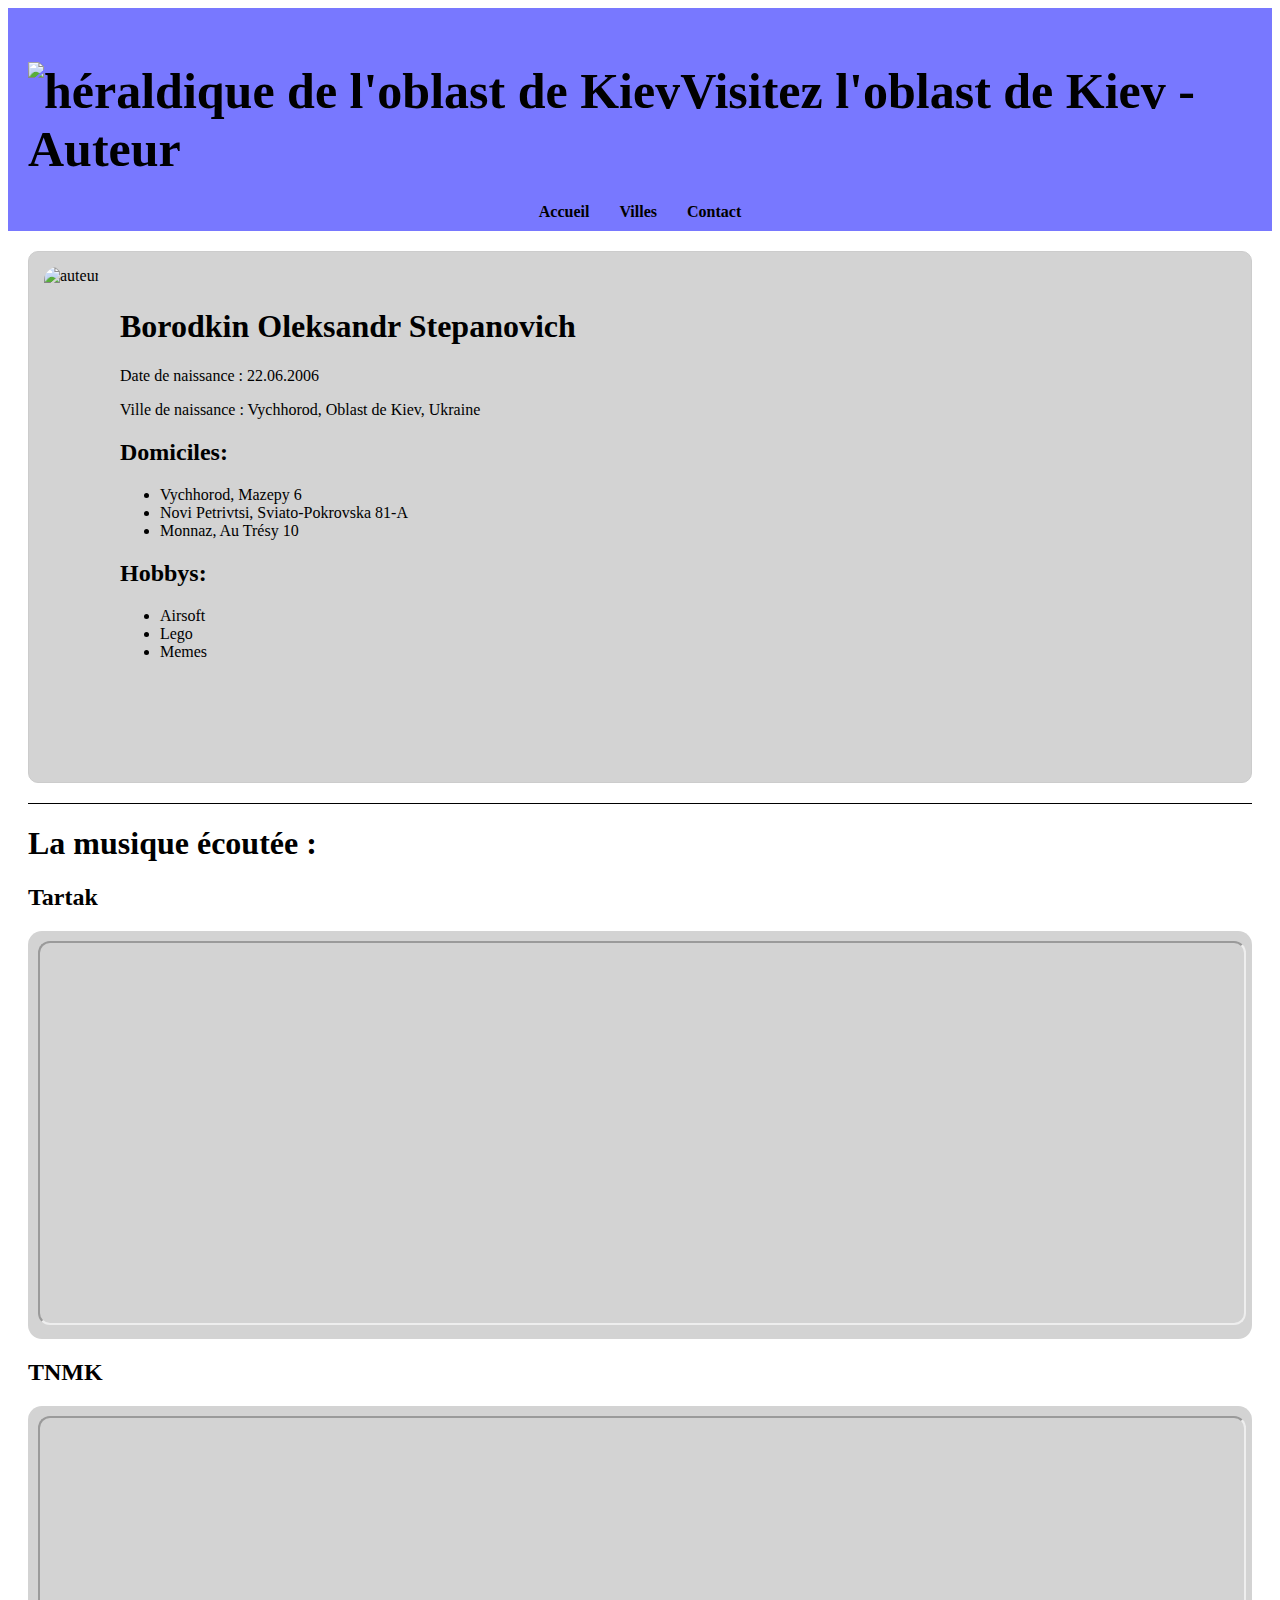
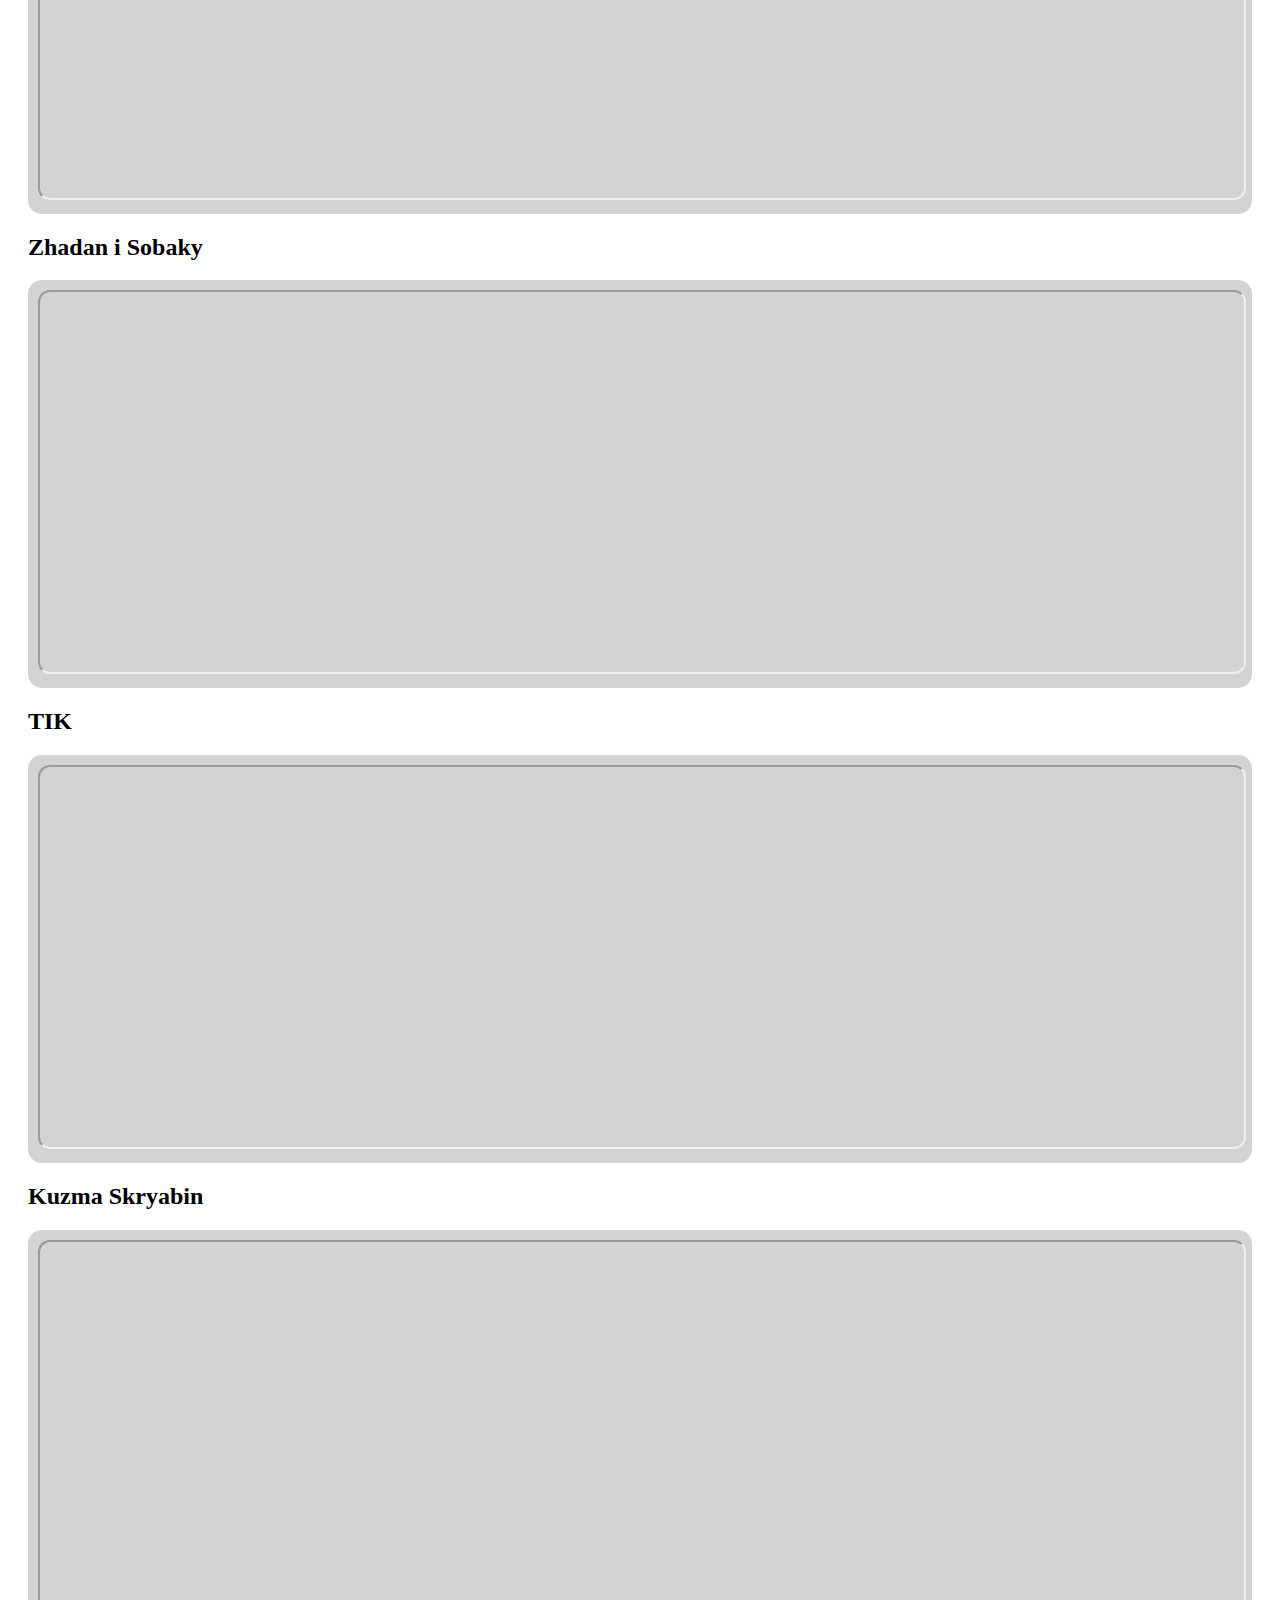
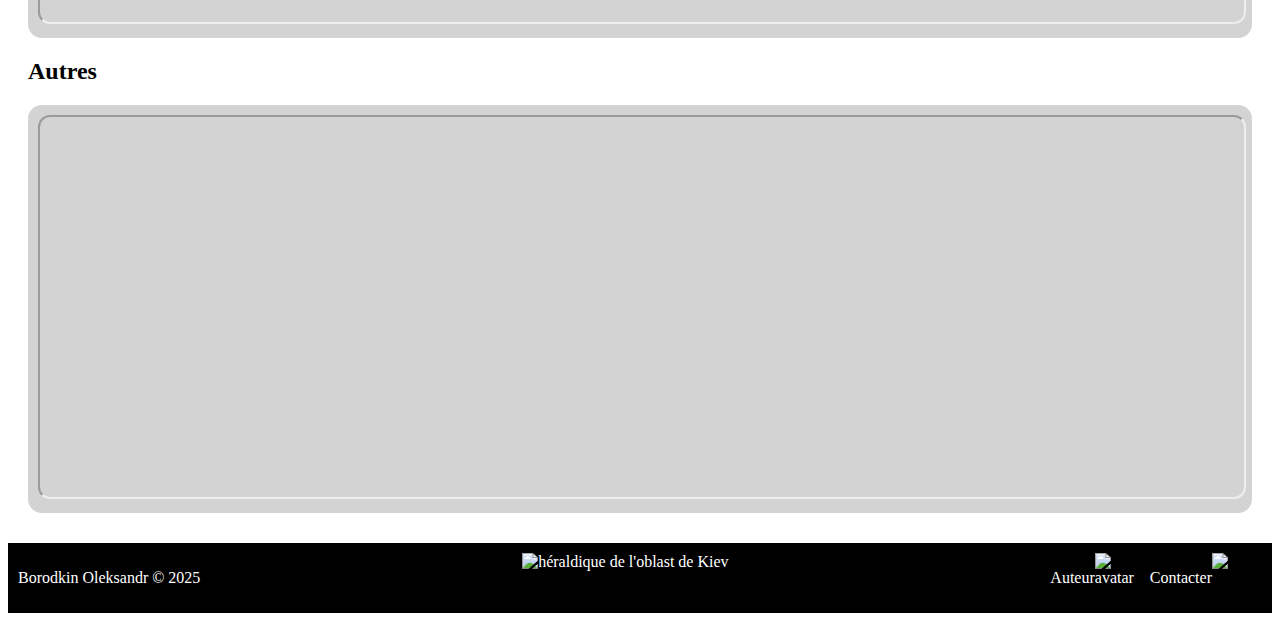
==== auteur.html @ a7bd1284 "Add of HTML and CSS" ====
<!DOCTYPE html>
<html lang="fr">
  <head>
    <meta charset="UTF-8" />
    <meta name="viewport" content="width=device-width, initial-scale=1.0" />
    <title>Auteur</title>
    <link rel="stylesheet" href="styles.css" />
  </head>
  <body>
    <header>
      <div class="logo">
        <a href="index.html">
          <span><h1><img src="./images/Kyiv-oblast.png" alt="héraldique de l'oblast de Kiev"/>Visitez l'oblast de Kiev - Auteur</h1></span>

        </a>
      </div>
      <nav>
        <ul>
          <li><a href="index.html">Accueil</a></li>
          <li><a href="villes.html">Villes</a></li>
          <li><a href="contact.html">Contact</a></li>
        </ul>
      </nav>
    </header>
    <main>
        <section>
          <div class="auteur">
            <img src="./images/Auteur.png" alt="auteur">
            <div class="auteur-description">
          <h1><strong>Borodkin Oleksandr Stepanovich</strong></h1>
          <p>Date de naissance : 22.06.2006</p>
          <p>Ville de naissance : Vychhorod, Oblast de Kiev, Ukraine</p>
          <h2><strong>Domiciles:</strong></h2>
          <ul>
            <li>Vychhorod, Mazepy 6</li>
            <li>Novi Petrivtsi, Sviato-Pokrovska 81-A</li>
            <li>Monnaz, Au Trésy 10</li>
          </ul>
          <h2><strong>Hobbys:</strong></h2>
          <ul>
            <li>Airsoft</li>
            <li>Lego</li>
            <li>Memes</li>
          </ul>
        </div>
        </div>
        </section>
        <div class="section-divider"></div>
        <h1>La musique écoutée : </h1>
  <section>
    <h2>Tartak</h2>
    <div class="music-box">
      <iframe src="https://open.spotify.com/embed/playlist/1iw1HyH2xFmhNH7q06sF7e?si=OAJZWcKETVqF95rywjo7HA&pi=RnSoDidFTaurk" allowfullscreen=""
      allow="autoplay; clipboard-write; encrypted-media; fullscreen; picture-in-picture"
      loading="lazy"></iframe>   
  </div>
  <h2>TNMK</h2>
  <div class="music-box">
    <iframe src="https://open.spotify.com/embed/playlist/1I43LtYVBsZuIm340xg3fn?si=rrlr51m9RkGbkNpwDYPOBQ&pi=dHXZj0zATAakb" allowfullscreen=""
    allow="autoplay; clipboard-write; encrypted-media; fullscreen; picture-in-picture"
    loading="lazy"></iframe>
  </div>
  <h2>Zhadan i Sobaky</h2>
  <div class="music-box">
    <iframe src="https://open.spotify.com/embed/playlist/370yEr8aXEotCQ7xtfIixH?si=FuPCVh08ShCrayD5aSSZCQ&pi=tXn0s-WWTsuxM" allowfullscreen=""
    allow="autoplay; clipboard-write; encrypted-media; fullscreen; picture-in-picture"
    loading="lazy"></iframe>
  </div>
  <h2>TIK</h2>
  <div class="music-box">
    <iframe src="https://open.spotify.com/embed/playlist/5s9EBla5tc98MuMqYEcAup" allowfullscreen=""
    allow="autoplay; clipboard-write; encrypted-media; fullscreen; picture-in-picture"
    loading="lazy"></iframe>
  </div>
  <h2>Kuzma Skryabin</h2>
  <div class="music-box">
    <iframe src="https://open.spotify.com/embed/playlist/1ne1X7Wl1Vn8obbPbvc6Le" allowfullscreen=""
    allow="autoplay; clipboard-write; encrypted-media; fullscreen; picture-in-picture"
    loading="lazy"></iframe>
  </div>
  <h2>Autres</h2>
  <div class="music-box">
    <iframe src=" https://open.spotify.com/embed/playlist/2WXcNdrmBvf1Pv5F5rHpmB" allowfullscreen=""
    allow="autoplay; clipboard-write; encrypted-media; fullscreen; picture-in-picture"
    loading="lazy"></iframe>
  </div>
  </section>
    </main>
    <footer>
      <div class="footer-left">
          <p>Borodkin Oleksandr &copy 2025</p>
      </div>
      <div class="footer-center">
          <img src="./images/Kyiv-oblast.png" alt="héraldique de l'oblast de Kiev"/>
      </div>
      <div class="footer-right">
          <a href="auteur.html">
              <p>Auteur</p>
              <img src="./images/avatar.png" alt="avatar">
          </a>
          <a href="contact.html">
              <p>Contacter</p>
              <img src="./images/telegram.png">
          </a>
      </div>
  </footer>
  </body>
</html>
---- styles.css ----
@font-face {
    font-family: 'e-ukraine';
    src: url('./fonts/e-UkraineHead-Bold.otf') format('opentype');
    font-weight: normal;
    font-style: normal;
}
html{
    font-family: 'e-ukraine';
    margin: 0;
}
header {
    background: #7878FF;
    padding: 20px;
    display: flex;
    justify-content: space-between;
    align-items: center;
    color: black;
  
    position: sticky;
  top: 0;
}

.logo {
    display: flex;
    flex-direction: row;
    gap: 5px
}
.logo img{
    width: 40px;
   justify-content: center;
 
}

.logo a {
    font-size: 25px;
    text-decoration: none;
    color: black;
    display: flex;
    flex-direction: row;
}

nav {
    position: absolute;
    bottom: 10px;
    left: 0;
    width: 100%;
}

nav ul {
    list-style: none;
    padding: 0;
    margin: 0;
    display: flex;
    justify-content: center;
}

nav ul li {
    margin: 0 15px;
}

nav ul li a {
    text-decoration: none;
    color: black;
    font-weight: bold;
}
footer
{
background-color: black;
color: white;
display: flex;
flex-direction: row;
justify-content: space-between;
padding: 10px;
}
footer a
{
color: white;
text-decoration: none;
display: flex;
flex-direction: row;
}
footer a img{
    width: 50px;
    height: auto;
}
footer img{
    width: 50px;
    height: auto;
}
.footer-right {
    display: flex;
  flex-direction: row;
    gap: 5px;
}
.section-divider {
    border-top: 1px solid black;
    margin: 20px 0;
}
.r-d {
    display: flex;
    justify-content: space-between;
    align-items: center;
    margin: 5px;
  }
  
  .r-d h1, h2, p {
    flex: 1;
    text-align: left;
  }
  
  .r-d img {
    width: 50%; 
    height: auto;
    border-radius: 14px;
  }
.faitdesc {
    display: flex;
    justify-content: space-between;
    align-items: center;
    margin: 5px
}
.faitdesc img{
    width: 400px; 
    margin-right: 10px;
    border-radius: 14px;
}
.description{
    display: flex;
    flex-direction: column;
}
  .ville {
    width: 80%;
    margin: auto;
    display: grid;
    grid-template-columns: 1fr 1fr;
    gap: 20px;
    background: white;
    padding: 20px;
    border-radius: 10px;
    box-shadow: 0 0 10px rgba(0, 0, 0, 0.1);
}
.box {
    border: 1px solid #ccc;
    padding: 15px;
    border-radius: 10px;
    background-color: lightgray;
}
.box img{
    height: 300px;
    width: auto;
    align-self: flex-end;
    border-radius: 14px;
}
.heraldique {
    display: flex;
    justify-content: space-around;
    text-align: center;
}
.heraldique img {
    width: 80px;
    height: 80px;
}
.gallerie {
    display: grid;
    grid-template-columns: repeat(3, 1fr);
    gap: 10px;
    margin-top: 10px;
}
.gallerie img {
    width: 300px;
   
    border-radius: 5px;
    height: 200px;
}
svg { width: 80%; 
    height: auto; 
    cursor: pointer; 
}
.town
 { fill: #4CAF50; r: 10;
     cursor: pointer;
 }
.special
 { fill: #FF0000; 
    r: 12; 
    cursor: pointer; 
}
.village{
    fill: blue; 
    r: 8; 
    cursor: pointer; 
}
.town:hover, .special:hover, .village:hover 
{ fill: #FFC107;
 }
 #videoPlayer {
    align-self: center;
     width: 100%;
     height: auto; }
     .formulaire {
        width: 60%;
        margin: auto;
        text-align: left;
    }
    
    .formulaire h2 {
        font-size: 24px;
        font-weight: bold;
    }
    
    .formulaire label {
        display: block;
        margin-top: 15px;
        font-size: 18px;
    }
    
    .input-group {
        display: flex;
        gap: 10px;
        margin-top: 5px;
    }
    
    .input-group input {
        flex: 1;
        padding: 10px;
        border: none;
        background: #f5f5f5;
        font-size: 16px;
    }
    
    textarea {
        width: 100%;
        height: 150px;
        margin-top: 10px;
        padding: 10px;
        border: none;
        background: #f5f5f5;
        font-size: 16px;
    }
    
    button {
        display: block;
        margin: 20px auto;
        padding: 10px 20px;
        font-size: 18px;
        background: black;
        color: white;
        border: none;
        cursor: pointer;
        border-radius: 20px;
        font-family: "e-ukraine";
    }
    .form-image {
        display: block;
        width: auto;
        height: 400px;
        margin: 0 auto 20px auto;
        padding-top: 20px;
    }
 .faitbar{
    background-color: #e8edfe;
    width: 100%;
    padding: 2px;
    text-align: center;
}  
.Slides{
    display:none;
}
main{
    padding: 20px;
}
main .auteur{
    border: 1px solid #ccc;
    padding: 15px;
    border-radius: 10px;
    background-color: lightgray;
    display: flex;


}
.auteur img{
    align-self: flex-start;
    height: 500px;
    width: auto;
    border-radius: 14px;
}
.auteur-description{
    display: block;
    align-items: center;
    padding: 20px;
}
.music-box{
justify-content: space-between;
padding: 10px;
border-radius: 14px;
background-color: lightgray;
margin-top: 10px;
margin-bottom: 10px;
}
.music-box iframe {
    height: 380px;
    width: 100%;
    border-radius: 12px;
}
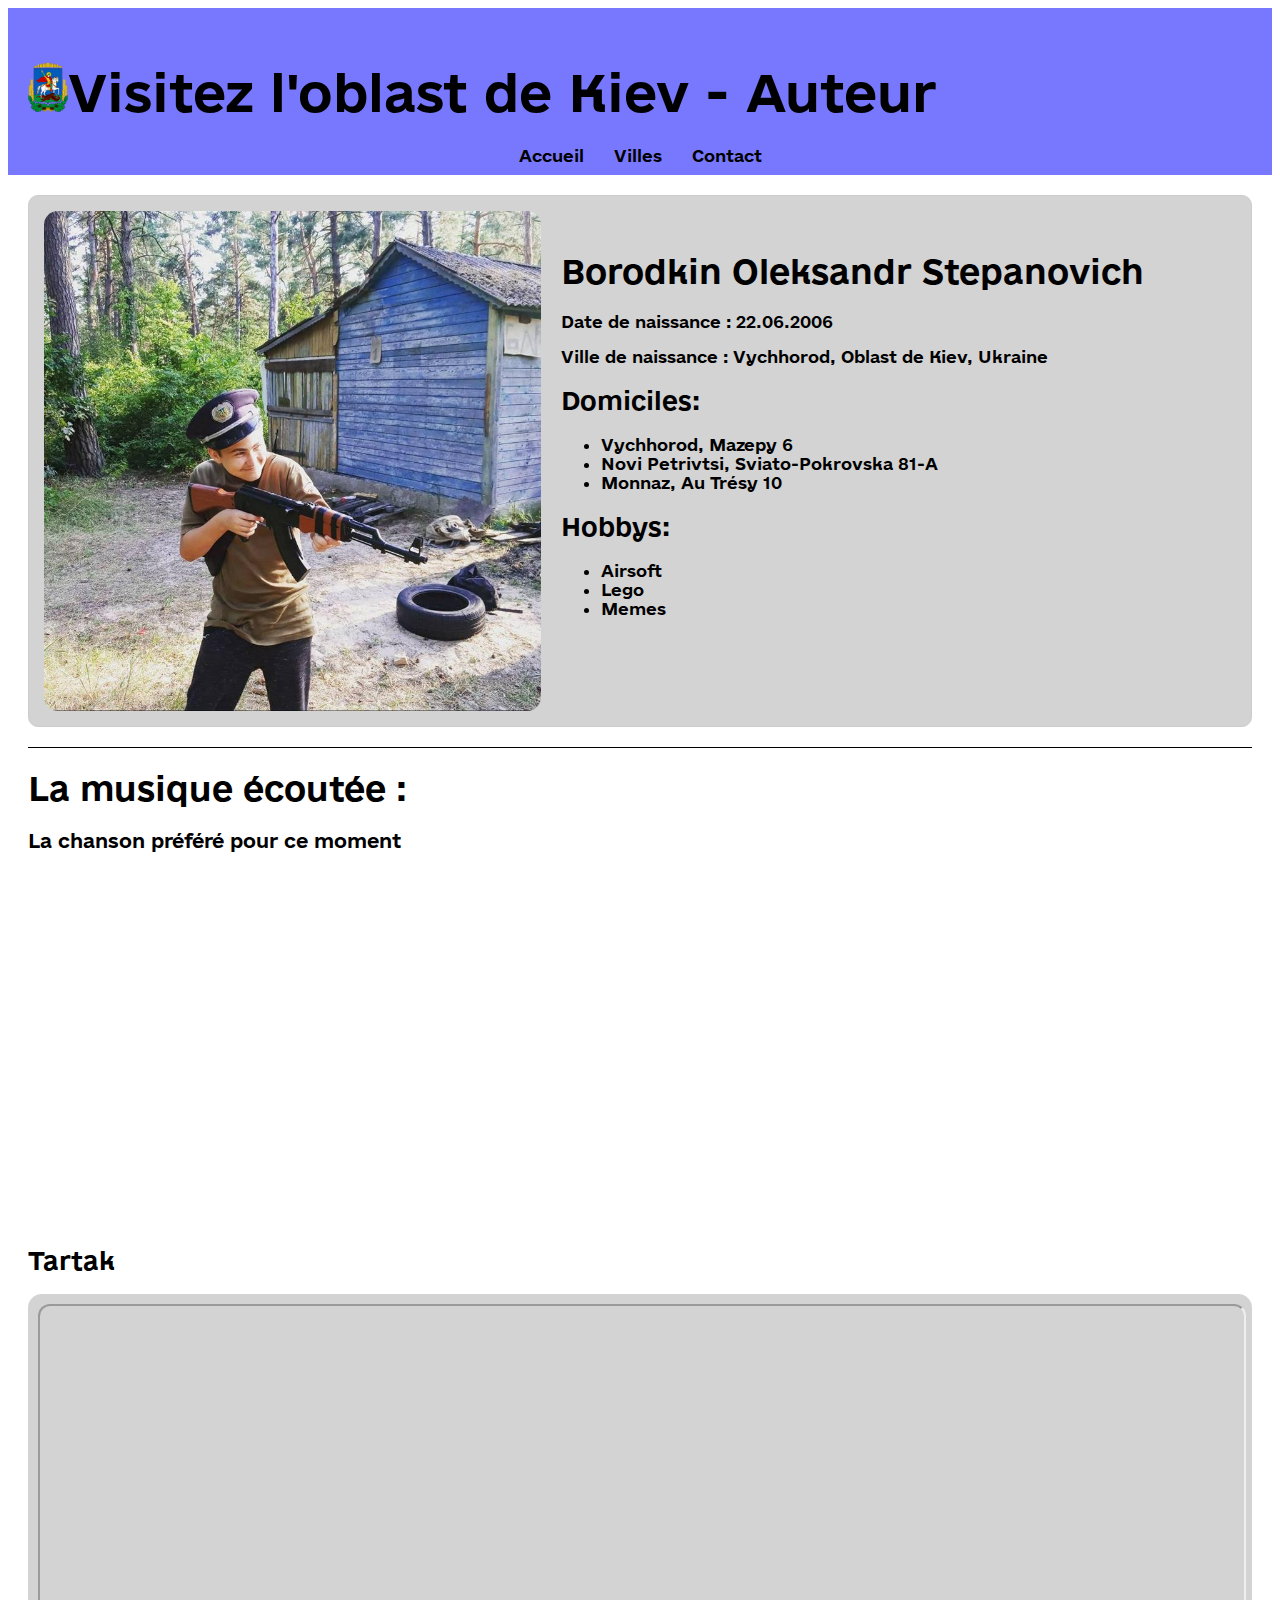
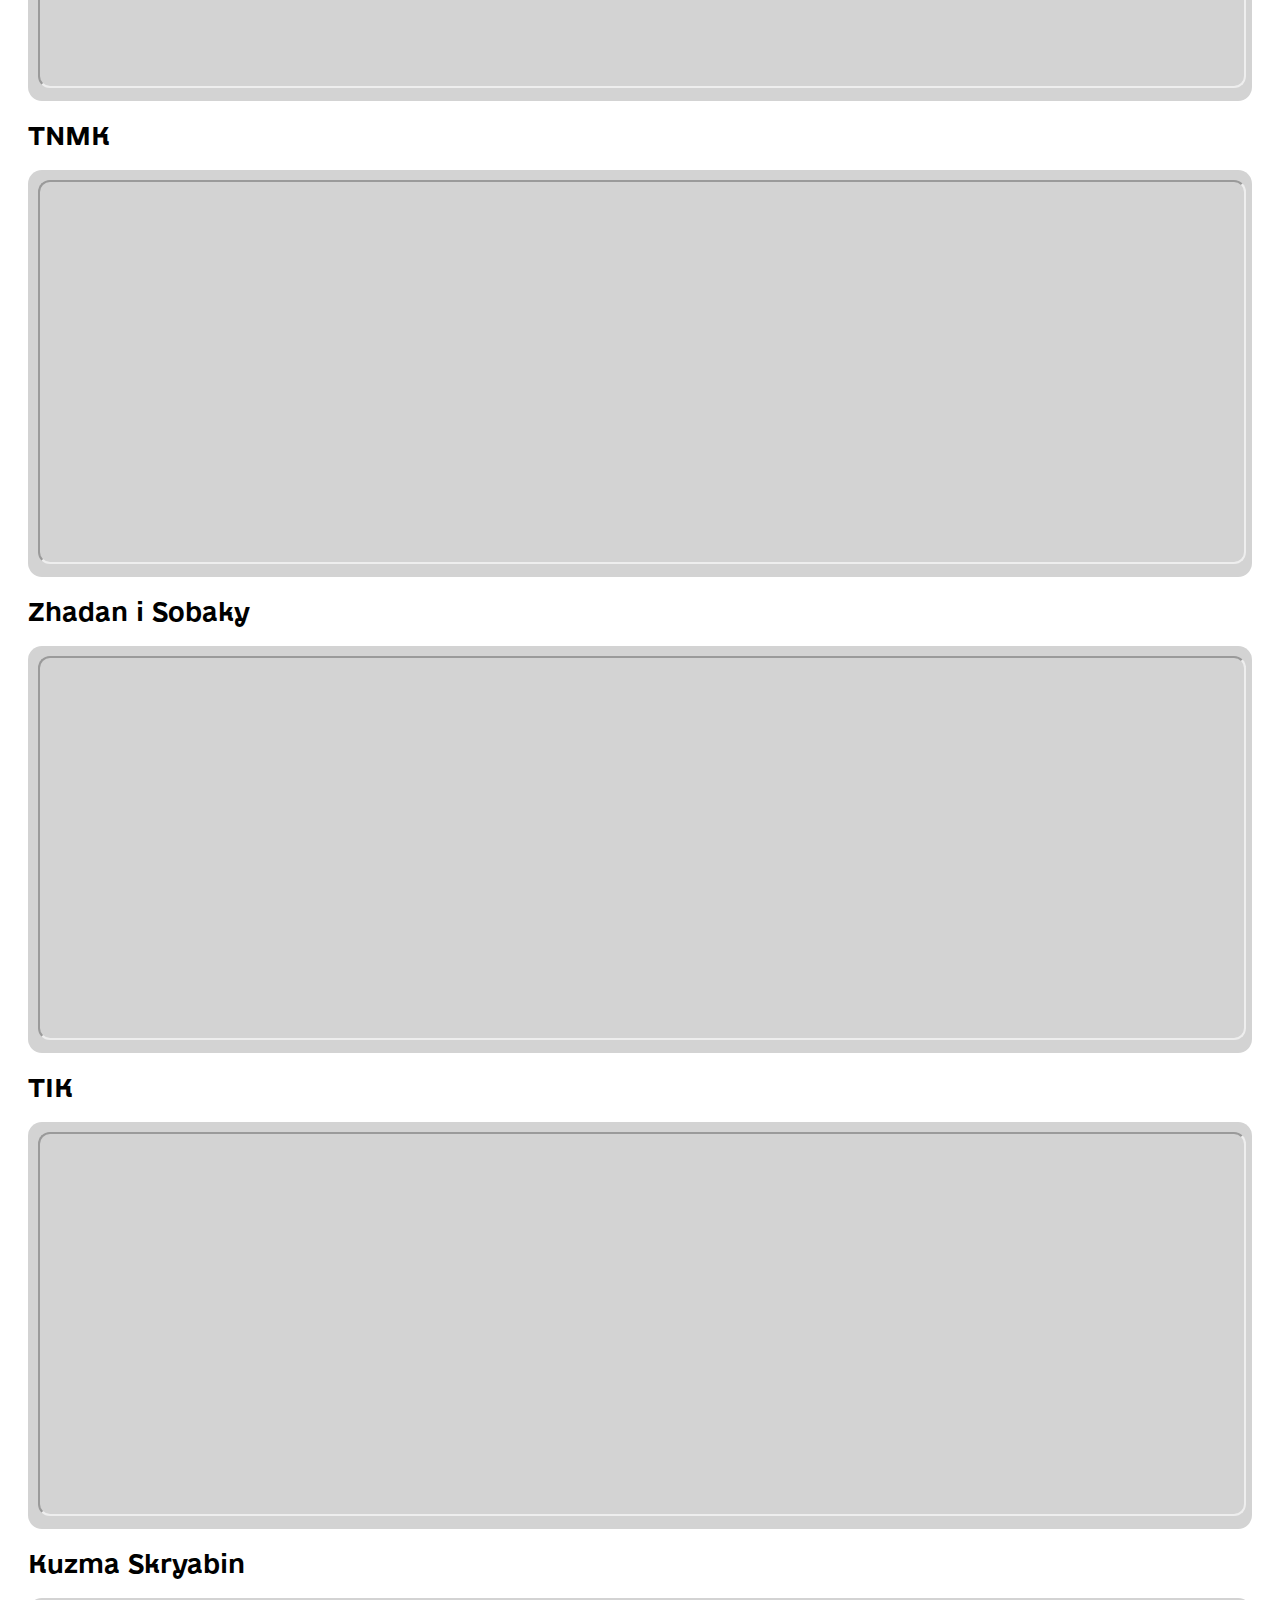
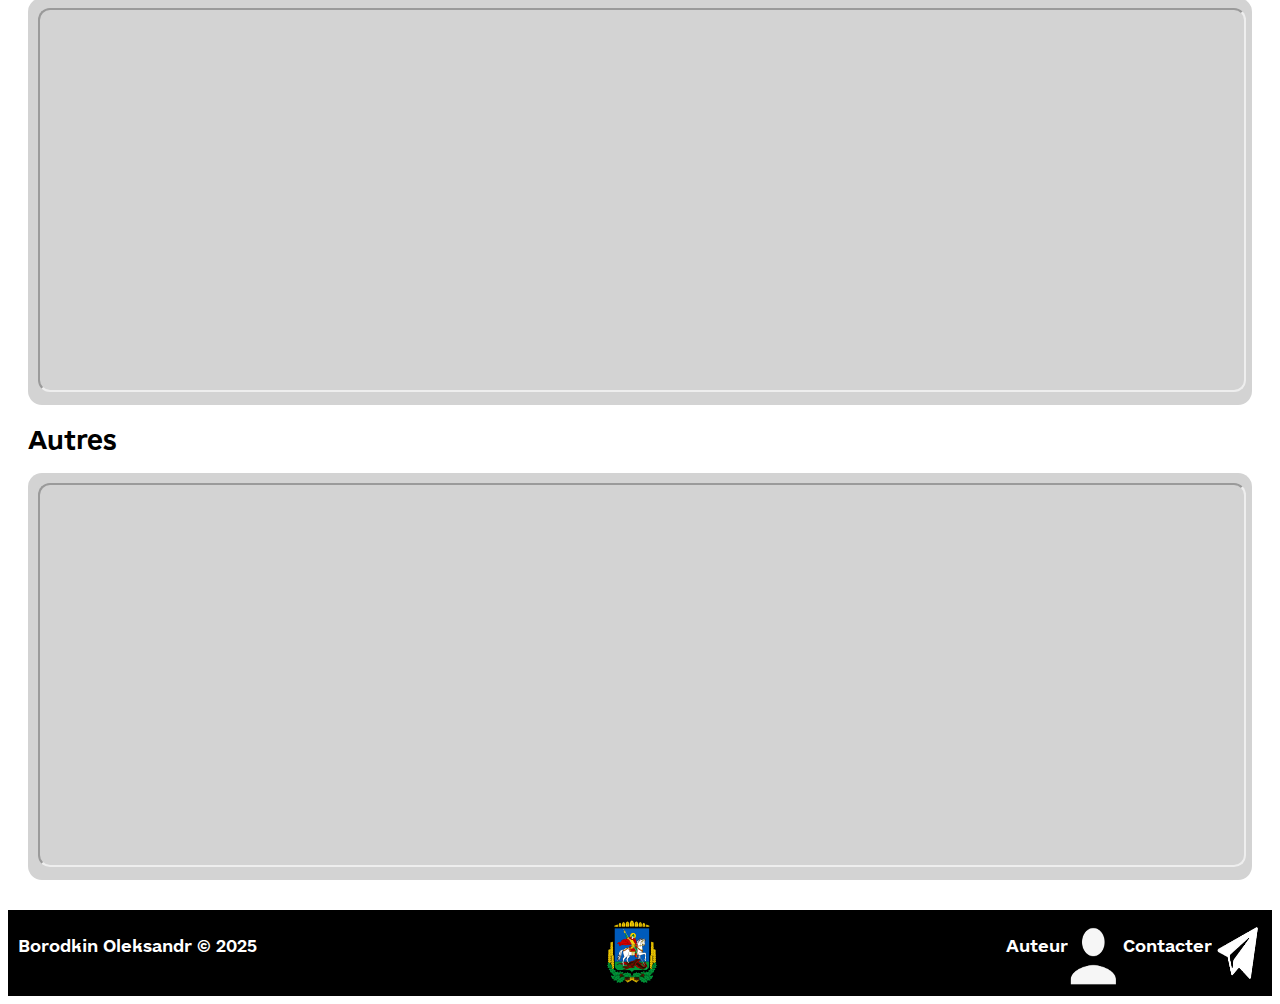
==== commit 4f374614: "chanhed auteur.html" ====
--- a/auteur.html
+++ b/auteur.html
@@ -46,8 +46,11 @@
         </div>
         </section>
         <div class="section-divider"></div>
-        <h1>La musique écoutée : </h1>
+       
   <section>
+    <h1>La musique écoutée : </h1>
+    <h3>La chanson préféré pour ce moment</h3>
+    <iframe style="border-radius:12px" src="https://open.spotify.com/embed/track/2oV3Nc0ziVpilCAjpRyY8E?utm_source=generator" width="100%" height="352" frameBorder="0" allowfullscreen="" allow="autoplay; clipboard-write; encrypted-media; fullscreen; picture-in-picture" loading="lazy"></iframe>
     <h2>Tartak</h2>
     <div class="music-box">
       <iframe src="https://open.spotify.com/embed/playlist/1iw1HyH2xFmhNH7q06sF7e?si=OAJZWcKETVqF95rywjo7HA&pi=RnSoDidFTaurk" allowfullscreen=""
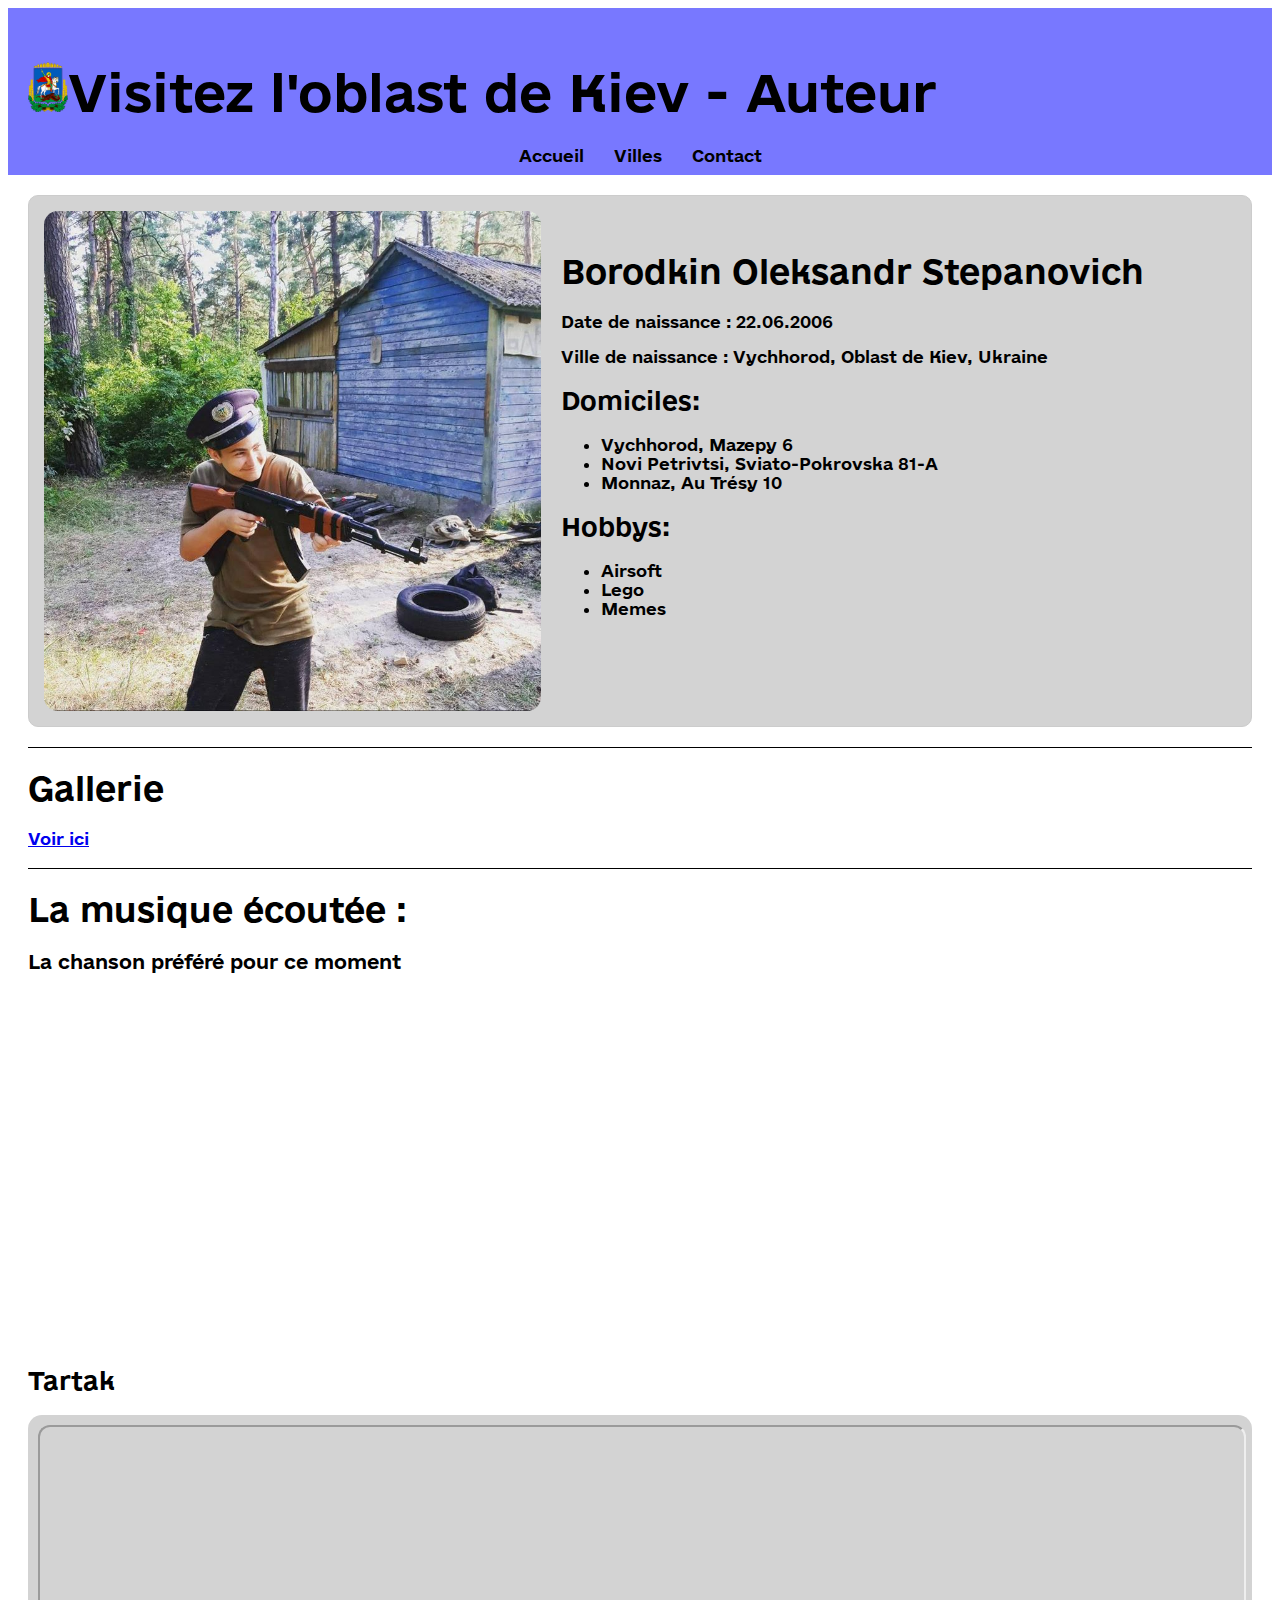
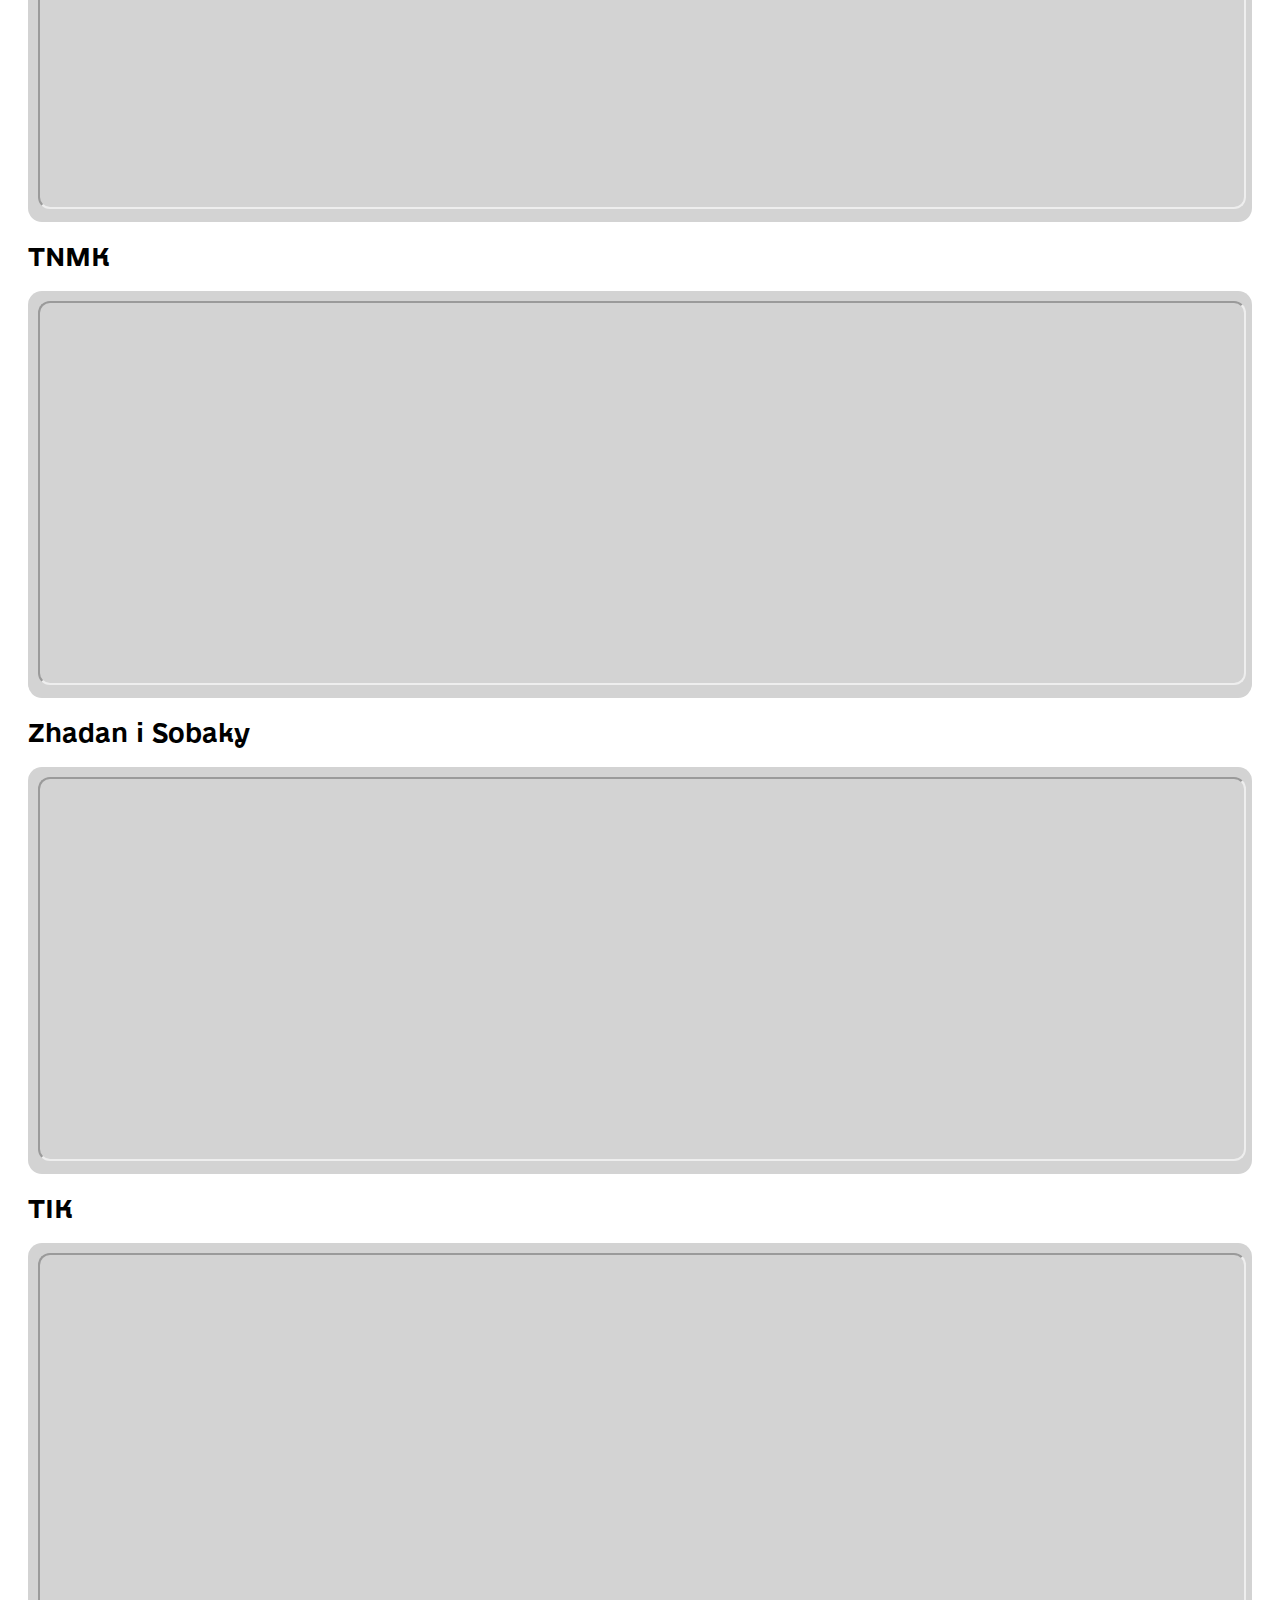
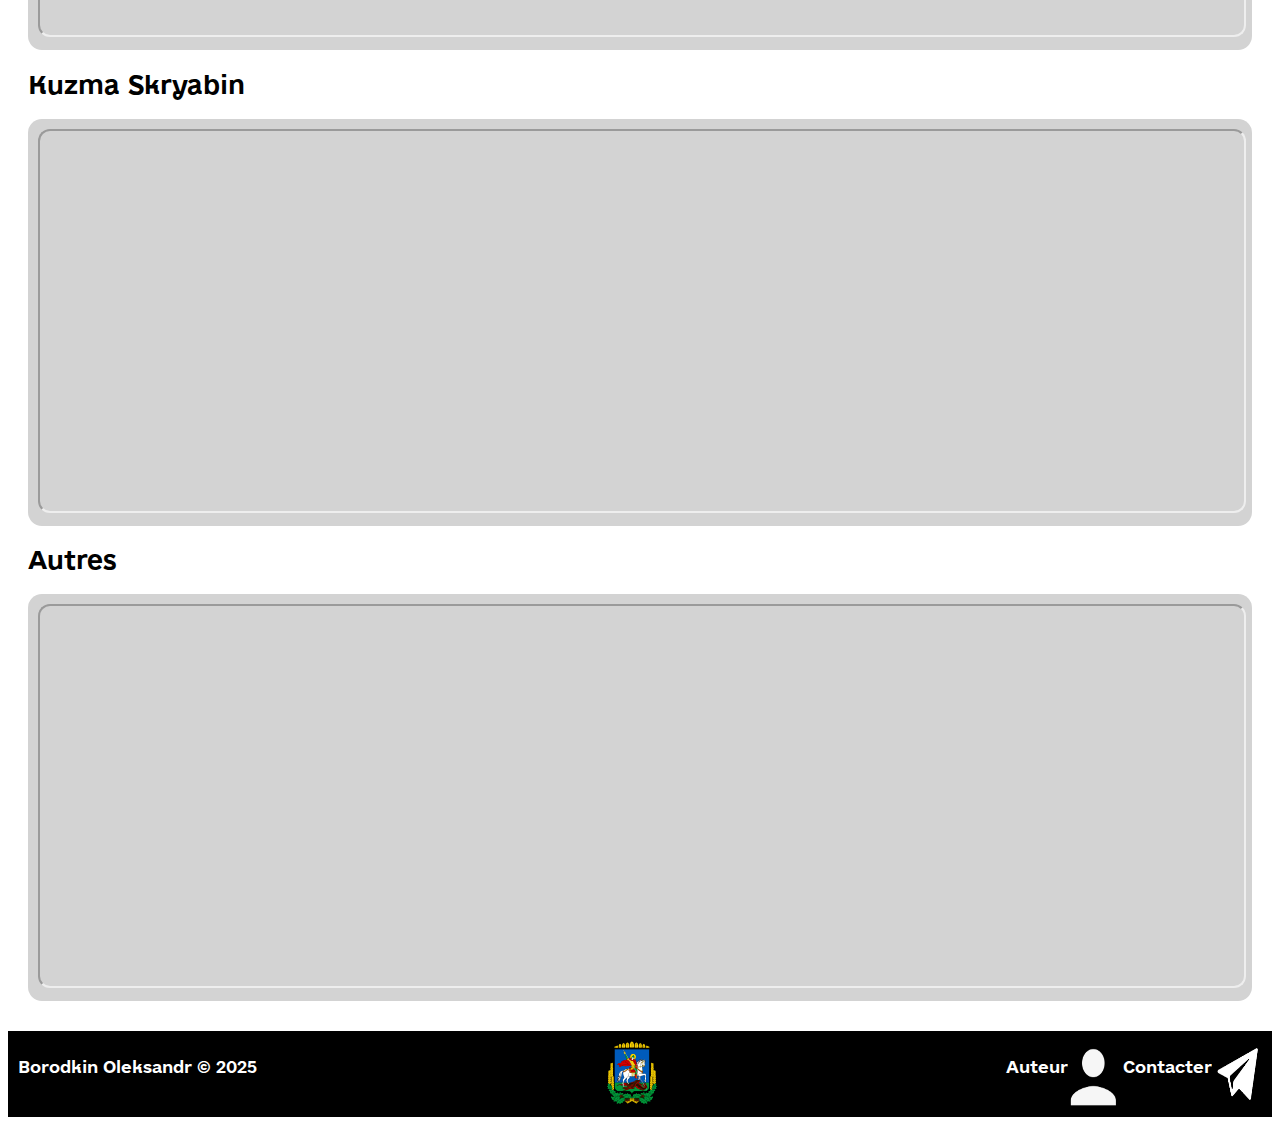
==== commit 2ea1ee06: "Added some folders and changed some pages" ====
--- a/auteur.html
+++ b/auteur.html
@@ -46,7 +46,11 @@
         </div>
         </section>
         <div class="section-divider"></div>
-       
+        <section>
+          <h1>Gallerie</h1>
+          <a href="gallerie.html">Voir ici</a>
+        </section>
+        <div class="section-divider"></div>
   <section>
     <h1>La musique écoutée : </h1>
     <h3>La chanson préféré pour ce moment</h3>
@@ -87,6 +91,7 @@
     allow="autoplay; clipboard-write; encrypted-media; fullscreen; picture-in-picture"
     loading="lazy"></iframe>
   </div>
+ 
   </section>
     </main>
     <footer>
--- a/styles.css
+++ b/styles.css
@@ -166,12 +166,19 @@
     gap: 10px;
     margin-top: 10px;
 }
+.gallerie-auteur {
+    display: grid;
+    grid-template-columns: repeat(2, 1fr);
+    gap: 10px;
+    margin-top: 10px;
+}
 .gallerie img {
     width: 300px;
    
     border-radius: 5px;
     height: 200px;
 }
+
 svg { width: 80%; 
     height: auto; 
     cursor: pointer; 
